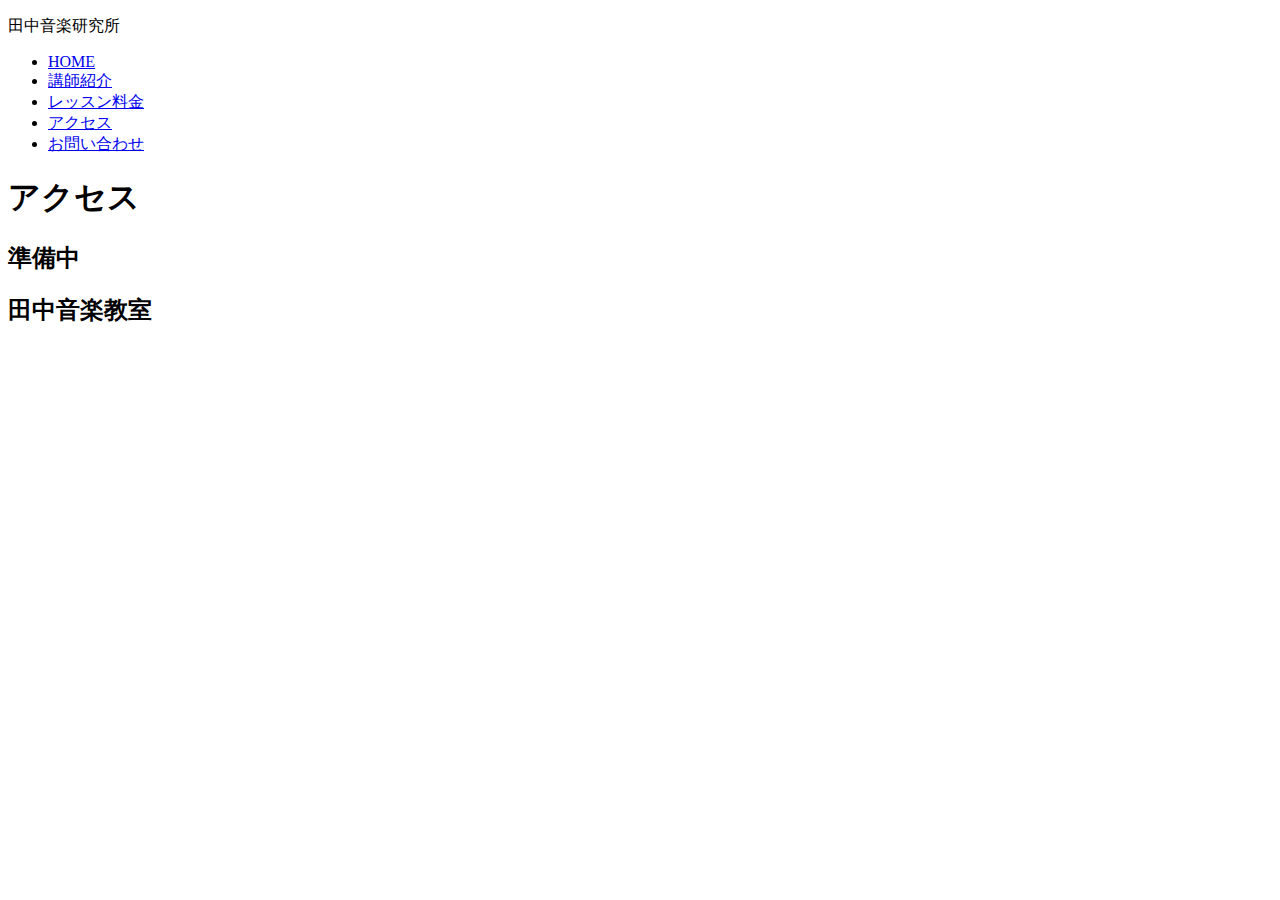
==== access.html @ dc424d06 "Create access.html" ====
<!DOCTYPE html>
<html lang="ja" dir="ltr">
  <head>
    <meta charset="utf-8">
    <title>田中音楽研究所</title>
    <link rel="stylesheet" href="css/teacher.css">
  </head>

  <body>
    <div id="wrapper">
            <div>
   <div class="header">
     <div class="header-logo">
       <p>田中音楽研究所</p>
       <div class="header-list">
         <ul>
           <li class="btn-h"><a href="index.html">HOME</a></li>
           <li class="btn-h"><a href="teacher.html">講師紹介</a></li>
           <li class="btn-h"><a href="lesson.html">レッスン料金</a></li>
           <li class="btn-h"><a href="access.html">アクセス</a></li>
           <li class="btn-h"><a href="contact.html">お問い合わせ</a></li>
         </ul>
       </div>
     </div>
   </div>

   <div class="container">
    <h1 class="section-title">アクセス</h1>
    <h2 class="section-title">準備中</h2>


   </div>


  </body>



<footer>
  <div class="footer-logo">
    <h2 class="footer-logo">田中音楽教室</h2>
    <!-- <div class="footer-list">
      <ul>
        <li class="btn-h">アクセス</li>
        <li class="btn-h">お問い合わせ</li>
      </ul>
    </div> -->

  </div>
</footer>

  </body>

</html>
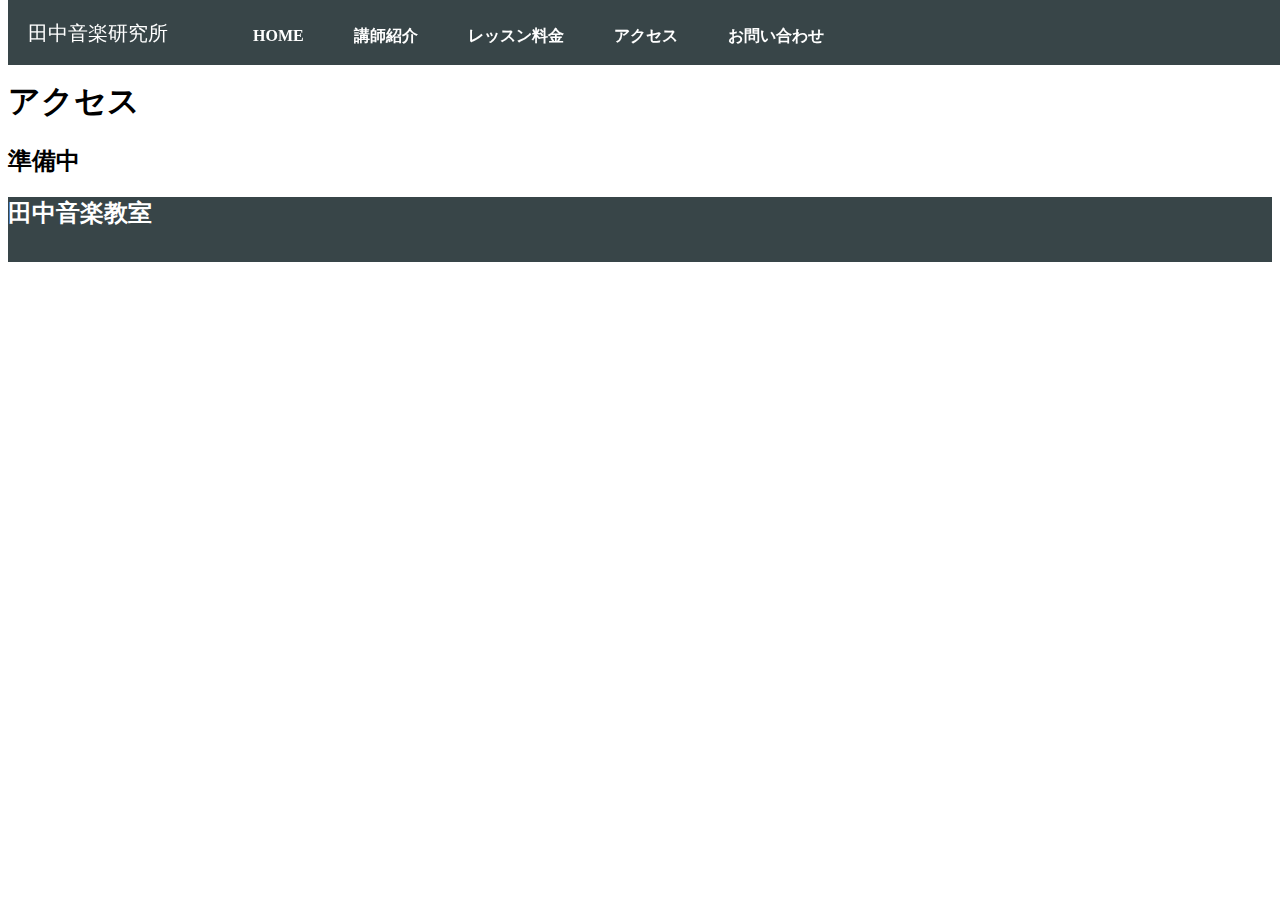
==== commit 6dae982c: "Update access.html" ====
--- a/access.html
+++ b/access.html
@@ -3,7 +3,7 @@
   <head>
     <meta charset="utf-8">
     <title>田中音楽研究所</title>
-    <link rel="stylesheet" href="css/teacher.css">
+    <link rel="stylesheet"   type="text/css" href="teacher.css">
   </head>
 
   <body>
--- a/teacher.css
+++ b/teacher.css
@@ -0,0 +1,174 @@
+/* 全体のCSS */
+/* html{
+  height:100%;
+}
+/* body{ */
+  /* height:100%;
+} */
+/* body, #wrapper{
+   display:flex;
+   flex- direction: column;
+   min-height: 100vh;
+}
+
+footer{
+  margin-top:auto;
+} */
+
+
+li {
+  list-style: none;
+}
+/* ヘッダーのCSS */
+
+.header{
+  height: 65px;
+  width: 100%;
+  background-color: rgba(34, 49, 52, 0.9);
+  color:white;
+  position: fixed;
+  top: 0px;
+  z-index: 10;
+}
+.header-logo p{
+  font-size: 20px;
+  float:left;
+  margin: 20px;
+}
+.header-list{
+  float:left;
+  transition: all 0.5s;
+}
+.btn-h:hover {
+  background-color: rgba(255, 255, 255, 0.5);
+}
+
+
+
+
+.header-list li{
+  float:left;
+  /* padding: 0 10px; */
+  /* text-align: center; */
+  line-height: 30px;
+  padding: 5px 25px;
+ color: white;
+ display: block;
+ /* background-color: rgba(240, 240, 240, 0.5); */
+}
+
+a {
+ font-weight:bold;
+ text-decoration:none;
+ color: white;
+}
+
+
+/* メインのCSS */
+.container{
+  /* height: 800px; */
+  margin-top: 80px;
+}
+.teacher{
+  /* max-width: 100%; */
+  text-align: center;
+  /* padding: center; */
+  /* margin-left: auto;
+  margin-right: auto; */
+  padding-left: 50px;
+  padding-right: 50px;
+
+}
+.teacher li {
+  display: flex;
+  align-items: center;
+
+}
+
+
+.teacher li {
+  width:60%;
+  box-sizing: border-box;
+}
+img {
+  margin: 0 80px;
+}
+
+.teacher li:nth-child(odd){
+ flex-direction: row-reverse;
+ /* float: left; */
+ background-color: pink;
+}
+.teacher li:nth-child(odd) .desc{
+   padding-right: 10px;
+ }
+.teacher li:nth-child(even) .desc{
+/* float: right; */
+padding-left: 10px;
+}
+
+
+
+
+
+.lesson-box1{
+  background-color: #ffc562;
+  height:400px;
+  width:300px;
+  margin-left: 20px;
+}
+.lesson-box2{
+  background-color: #a0c3f7;
+  height:400px;
+  width:300px;
+  margin-left: 20px;
+}
+.lesson-box3{
+  background-color: #ff8db3;
+  height:400px;
+  width:300px;
+  margin-left: 20px;
+}
+.lesson-box4{
+  background-color: #88e7ce;
+  height:400px;
+  width:300px;
+  margin-left: 20px;
+}
+
+
+
+
+
+
+
+/* フッターのCSS */
+footer{
+  clear: both;
+  height: 65px;
+  background-color: rgba(34, 49, 52, 0.9);
+  color:white;
+  /* float: left; */
+}
+.footer-logo p{
+   font-size: 10px;
+   padding:10px;
+}
+
+.footer-list{
+  float:left;
+  /* display:inline-block; */
+  transition: all 0.5s;
+
+}
+.footer-list li{
+  /* display:inline-block; */
+  float:left;
+  /* padding: 0 10px; */
+  /* text-align: center; */
+  line-height: 30px;
+  padding: 5px 25px;
+ color: white;
+ display: block;
+ /* background-color: rgba(240, 240, 240, 0.5); */
+}
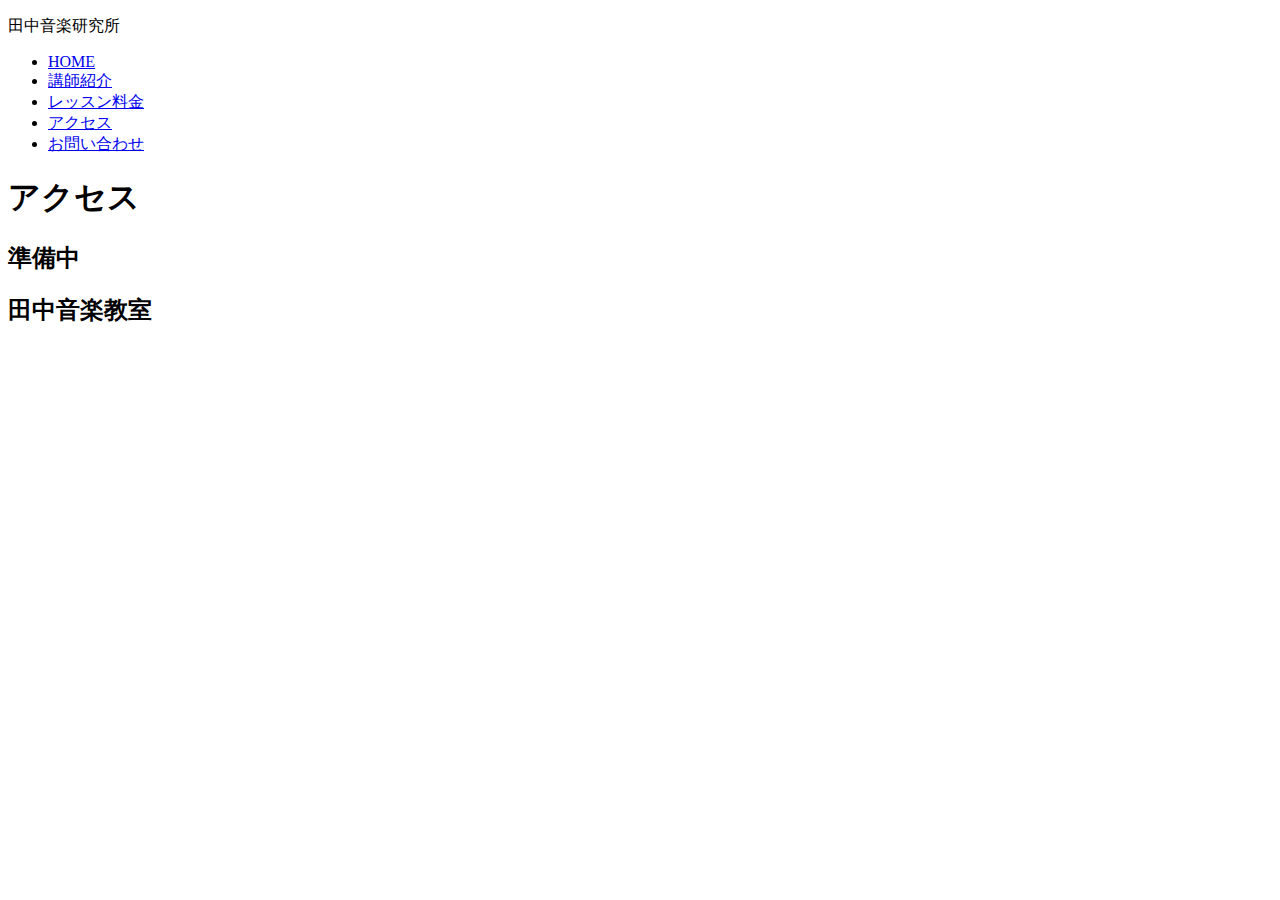
==== commit 77ea8eff: "Update access.html" ====
--- a/access.html
+++ b/access.html
@@ -3,7 +3,7 @@
   <head>
     <meta charset="utf-8">
     <title>田中音楽研究所</title>
-    <link rel="stylesheet"   type="text/css" href="teacher.css">
+    <link rel="stylesheet"   type="text/css" href="access.css">
   </head>
 
   <body>
